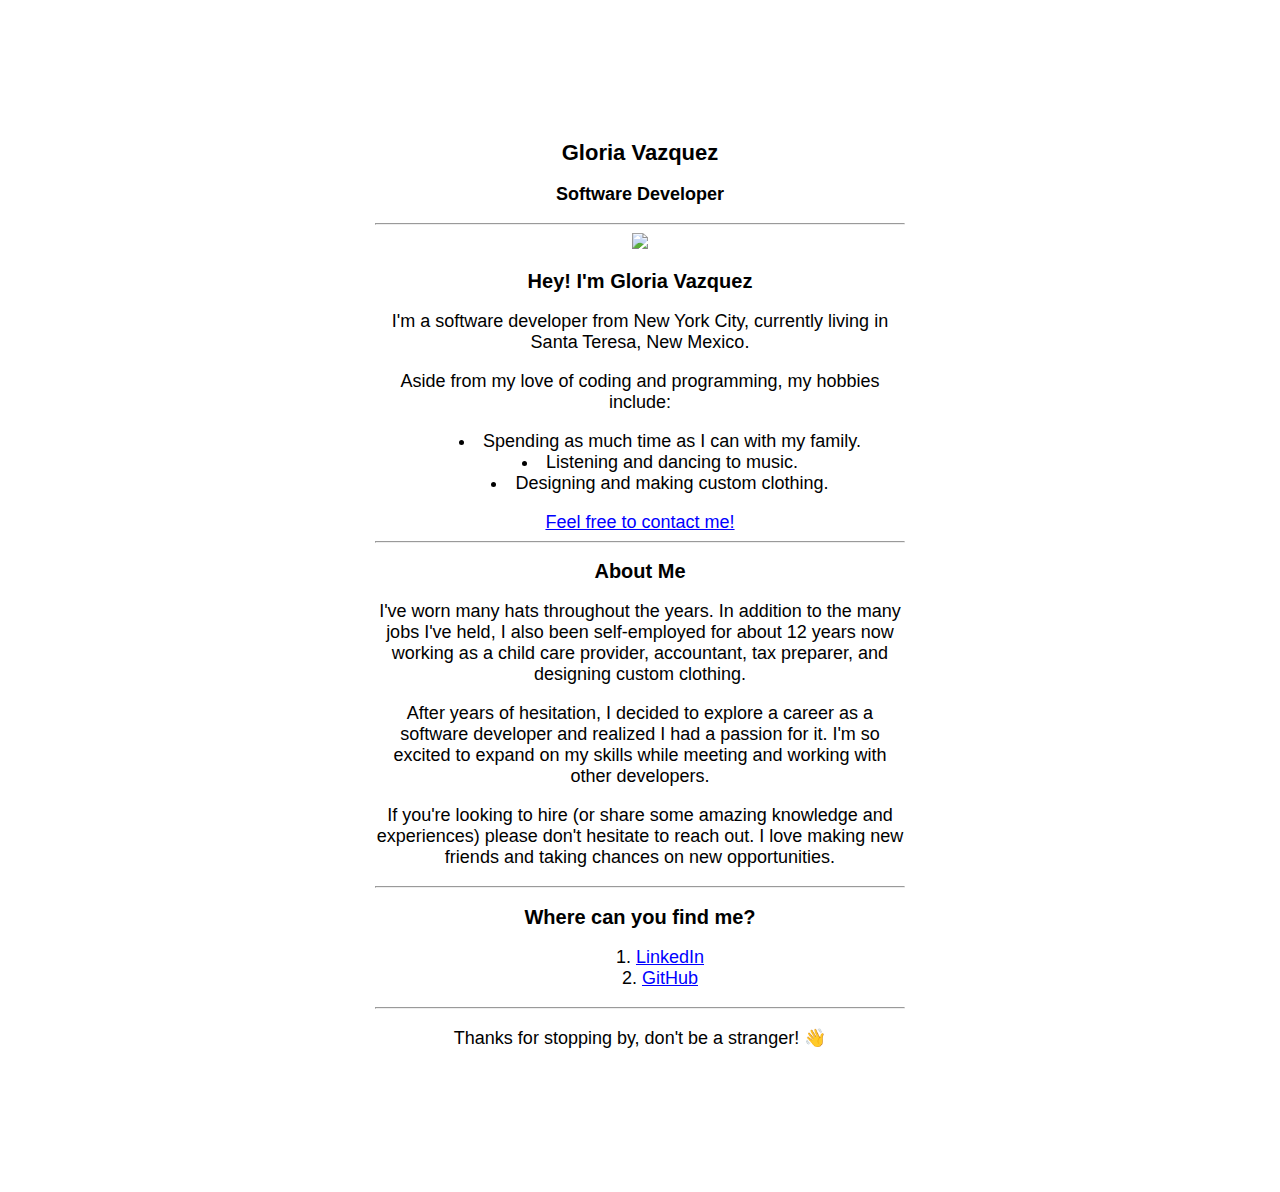
==== index.html @ 0c3c2bd2 "Add files via upload" ====
<!DOCTYPE html>
<html>

<head>
  <meta charset="utf-8">
  <meta name="viewport" content="width=device-width">
  <title>portfolio</title>
  <link
href="https://cdnjs.cloudflare.com/ajax/libs/normalize/8.0.1/normalize.min.css"
    rel="stylesheet"
    type="text/css"
  />
  <link href="style.css" rel="stylesheet" type="text/css" />
</head>
<!--I'm not including a nav at this time because I don't have much to link yet but if I did I would've included it in the header so it appears along side my header-->
<body>
  <header>
    <div>
      <h1>  Gloria Vazquez </h1>
      <h3> Software Developer </h3>
  
    </div>  
  </header>
  
  <hr>
  
  <main>
    <div>
        <a href="https://lh3.googleusercontent.com/hic7FNDVzalLU9IubWvOrfiJr1W6sVLoPPwrJwLRgAsoH-knRxCLdbJzu4jKO0oJRoisdAQ6Z5RUN96nh1IQbfXer_O5RBE8oJK9xIJOOmx-2WLyUSzJqWZwaXYs9wlihIM7jDXkEg=w2400?source=screenshot.guru"> <img src="https://lh3.googleusercontent.com/hic7FNDVzalLU9IubWvOrfiJr1W6sVLoPPwrJwLRgAsoH-knRxCLdbJzu4jKO0oJRoisdAQ6Z5RUN96nh1IQbfXer_O5RBE8oJK9xIJOOmx-2WLyUSzJqWZwaXYs9wlihIM7jDXkEg=w600-h315-p-k" width="200" height="auto" /> </a>
      <article>
        <h2> Hey! I'm Gloria Vazquez </h2>
      
        <p>
          I'm a software developer from New York City, currently living in Santa            Teresa, New Mexico.
        </p>
        
        <p>
        Aside from my love of coding and programming, my hobbies include:  
        </p>
        
        <ul>
          <li> Spending as much time as I can with my family. </li>
          <li> Listening and dancing to music. </li>
          <li> Designing and making custom clothing. </li>
        </ul>
        
      </article>
    </div>

    <div>
      <!--I included my email to be contacted-->
    <a href = "mailto: gvazquez9110@gmail.com">Feel free to contact me!</a>
    </div>

      <hr>
    
    <div>
        <h2> About Me</h2>
      
      <p>  I've worn many hats throughout the years. In addition to the many jobs I've held, I also been self-employed for about 12 years now working as a child care provider, accountant, tax preparer, and designing custom clothing. </p>
      
      <p>  After years of hesitation, I decided to explore a career as a software developer and realized I had a passion for it. I'm so excited to expand on my skills while meeting and working with other developers. </p>

      <p>
        If you're looking to hire (or share some amazing knowledge and experiences) please don't hesitate to reach out. I love making new friends and taking chances on new opportunities. 
      </p>
      
    </div>
  </main>
  
  <hr>
  
  <div>
    <p>
      <h2>
        Where can you find me?
      </h2>
    </p>  
      <ol>
        <li> 
          <a href = "https://www.linkedin.com/in/gloria-vazquez-725719253/"> LinkedIn 
          </a> 
        </li>
        
        <li> 
          <a href = "https://github.com/GloVaz"> GitHub </a> 
        </li>
      </ol>

  </div>

  <hr>
  
  <footer>
    
   <p> Thanks for stopping by, don't be a stranger! &#128075; </p>
    
  </footer>

</body>

</html>
---- style.css ----
background-color {color: rgb(219, 214, 214);}
h1 {
    font-family: Arial, Helvetica, sans-serif;
    font-size: 22px;
}

h2 {
    font-family: Arial, Helvetica, sans-serif;
    font-size: 20px;
}

h3, p, ul, ol, li {
    font-family: Arial, Helvetica, sans-serif;
    font-size: 18px;
    list-style-position: inside;
    
}


body {
    text-align: center;
    margin: 100px 350px 100px 350px;
    padding: 25px;
    height: auto;
    justify-content: center;

}

a {
    font-family: Arial, sans-serif;
    font-size: 18px;
}

a:link      { color: blue; }
a:visited   { color: purple; }
a:hover     { color: green; }
a:active    {color: aqua; }
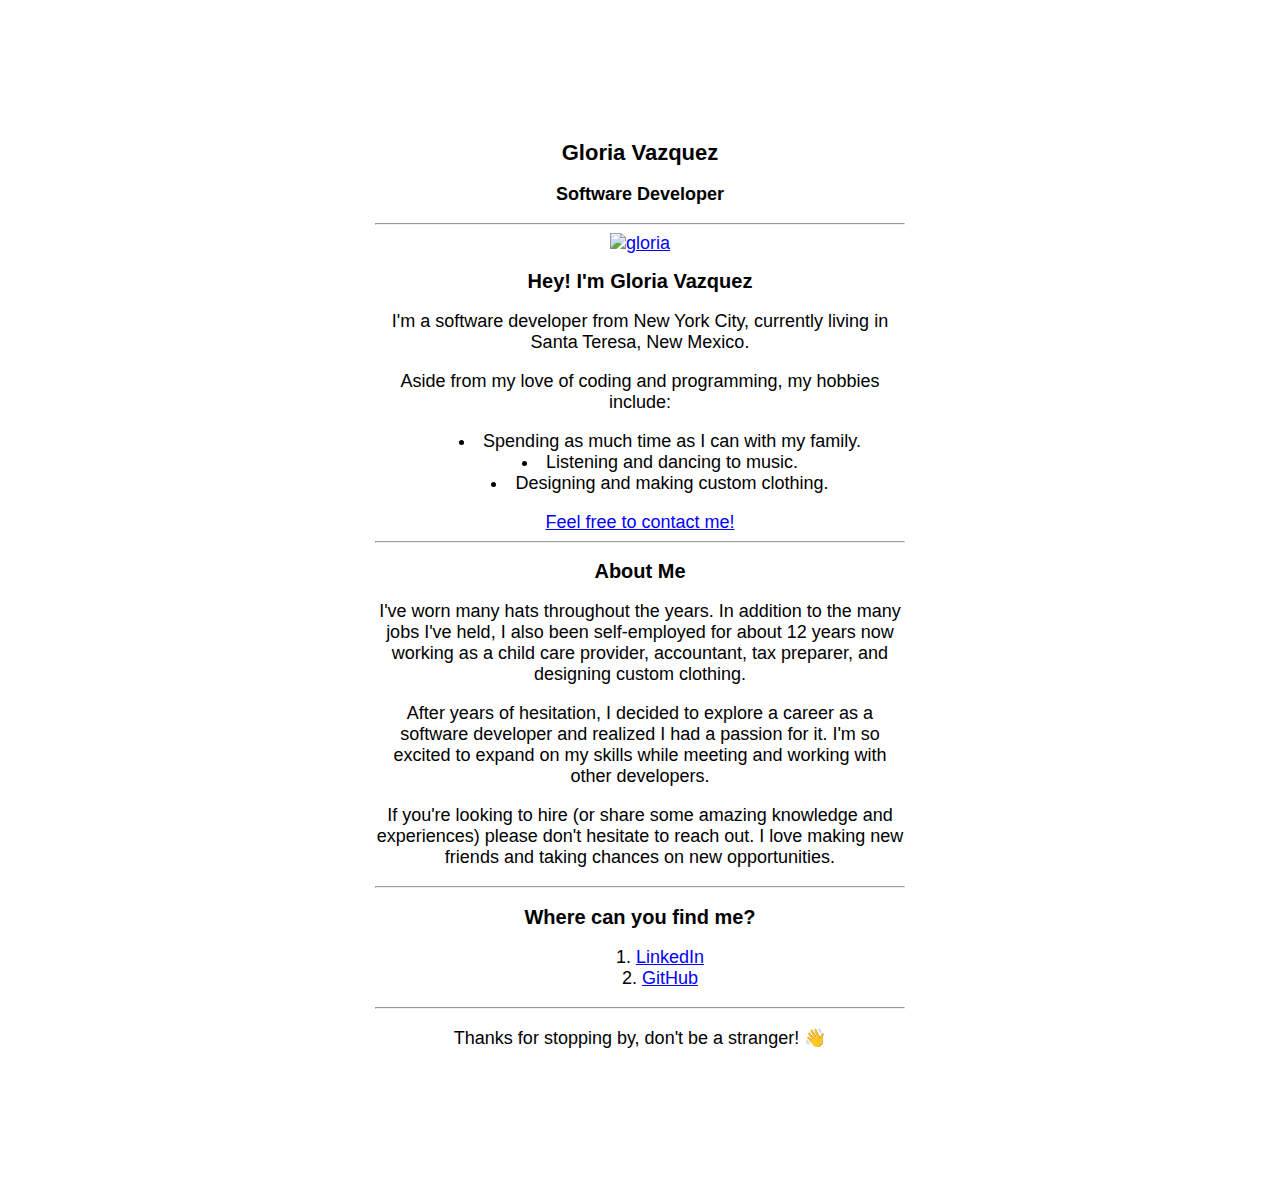
==== commit 7b438798: "Add files via upload" ====
--- a/index.html
+++ b/index.html
@@ -26,7 +26,7 @@
   
   <main>
     <div>
-        <a href="https://lh3.googleusercontent.com/hic7FNDVzalLU9IubWvOrfiJr1W6sVLoPPwrJwLRgAsoH-knRxCLdbJzu4jKO0oJRoisdAQ6Z5RUN96nh1IQbfXer_O5RBE8oJK9xIJOOmx-2WLyUSzJqWZwaXYs9wlihIM7jDXkEg=w2400?source=screenshot.guru"> <img src="https://lh3.googleusercontent.com/hic7FNDVzalLU9IubWvOrfiJr1W6sVLoPPwrJwLRgAsoH-knRxCLdbJzu4jKO0oJRoisdAQ6Z5RUN96nh1IQbfXer_O5RBE8oJK9xIJOOmx-2WLyUSzJqWZwaXYs9wlihIM7jDXkEg=w600-h315-p-k" width="200" height="auto" /> </a>
+        <a href="https://lh3.googleusercontent.com/hic7FNDVzalLU9IubWvOrfiJr1W6sVLoPPwrJwLRgAsoH-knRxCLdbJzu4jKO0oJRoisdAQ6Z5RUN96nh1IQbfXer_O5RBE8oJK9xIJOOmx-2WLyUSzJqWZwaXYs9wlihIM7jDXkEg=w2400?source=screenshot.guru"> <img src="https://lh3.googleusercontent.com/hic7FNDVzalLU9IubWvOrfiJr1W6sVLoPPwrJwLRgAsoH-knRxCLdbJzu4jKO0oJRoisdAQ6Z5RUN96nh1IQbfXer_O5RBE8oJK9xIJOOmx-2WLyUSzJqWZwaXYs9wlihIM7jDXkEg=w600-h315-p-k" alt="gloria" width="200" height="auto" /> </a>
       <article>
         <h2> Hey! I'm Gloria Vazquez </h2>
       
@@ -49,7 +49,7 @@
 
     <div>
       <!--I included my email to be contacted-->
-    <a href = "mailto: gvazquez9110@gmail.com">Feel free to contact me!</a>
+    <a href = "mailto:gvazquez9110@gmail.com">Feel free to contact me!</a>
     </div>
 
       <hr>
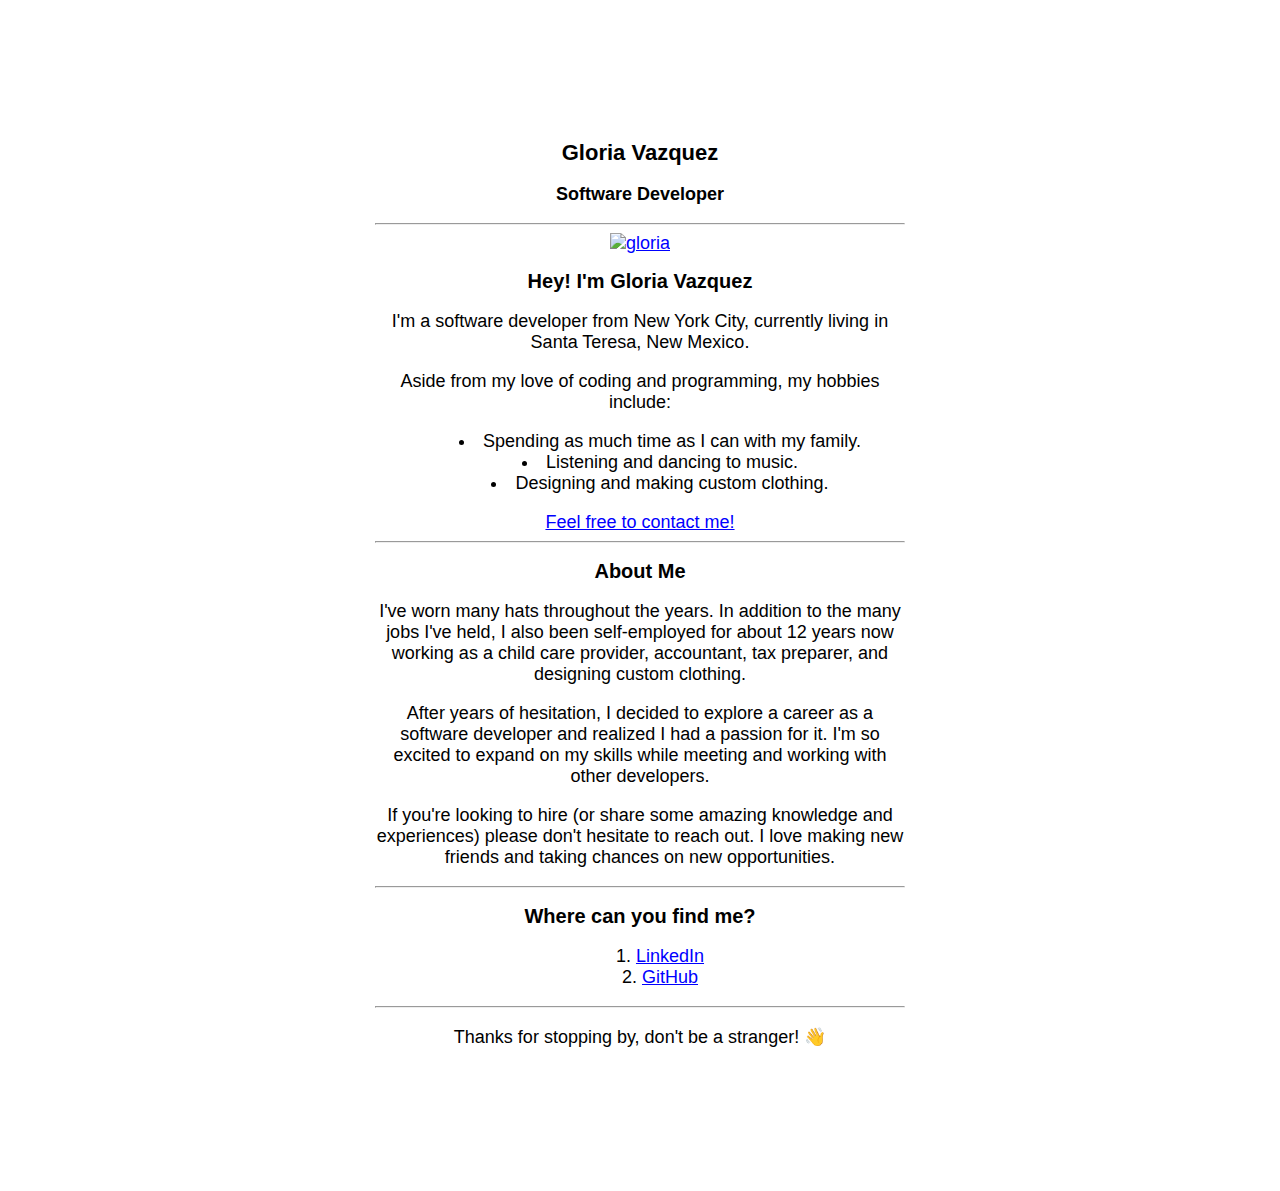
==== commit 41f9e0ef: "Add files via upload" ====
--- a/index.html
+++ b/index.html
@@ -1,5 +1,5 @@
 <!DOCTYPE html>
-<html>
+<html lang="en">
 
 <head>
   <meta charset="utf-8">
@@ -8,9 +8,8 @@
   <link
 href="https://cdnjs.cloudflare.com/ajax/libs/normalize/8.0.1/normalize.min.css"
     rel="stylesheet"
-    type="text/css"
-  />
-  <link href="style.css" rel="stylesheet" type="text/css" />
+    type="text/css">
+  <link href="style.css" rel="stylesheet" type="text/css">
 </head>
 <!--I'm not including a nav at this time because I don't have much to link yet but if I did I would've included it in the header so it appears along side my header-->
 <body>
@@ -26,7 +25,7 @@
   
   <main>
     <div>
-        <a href="https://lh3.googleusercontent.com/hic7FNDVzalLU9IubWvOrfiJr1W6sVLoPPwrJwLRgAsoH-knRxCLdbJzu4jKO0oJRoisdAQ6Z5RUN96nh1IQbfXer_O5RBE8oJK9xIJOOmx-2WLyUSzJqWZwaXYs9wlihIM7jDXkEg=w2400?source=screenshot.guru"> <img src="https://lh3.googleusercontent.com/hic7FNDVzalLU9IubWvOrfiJr1W6sVLoPPwrJwLRgAsoH-knRxCLdbJzu4jKO0oJRoisdAQ6Z5RUN96nh1IQbfXer_O5RBE8oJK9xIJOOmx-2WLyUSzJqWZwaXYs9wlihIM7jDXkEg=w600-h315-p-k" alt="gloria" width="200" height="auto" /> </a>
+        <a href="https://lh3.googleusercontent.com/hic7FNDVzalLU9IubWvOrfiJr1W6sVLoPPwrJwLRgAsoH-knRxCLdbJzu4jKO0oJRoisdAQ6Z5RUN96nh1IQbfXer_O5RBE8oJK9xIJOOmx-2WLyUSzJqWZwaXYs9wlihIM7jDXkEg=w2400?source=screenshot.guru"> <img src="https://lh3.googleusercontent.com/hic7FNDVzalLU9IubWvOrfiJr1W6sVLoPPwrJwLRgAsoH-knRxCLdbJzu4jKO0oJRoisdAQ6Z5RUN96nh1IQbfXer_O5RBE8oJK9xIJOOmx-2WLyUSzJqWZwaXYs9wlihIM7jDXkEg=w600-h315-p-k" alt="gloria" width="200" height="200"> </a>
       <article>
         <h2> Hey! I'm Gloria Vazquez </h2>
       
@@ -71,11 +70,9 @@
   <hr>
   
   <div>
-    <p>
       <h2>
         Where can you find me?
-      </h2>
-    </p>  
+      </h2> 
       <ol>
         <li> 
           <a href = "https://www.linkedin.com/in/gloria-vazquez-725719253/"> LinkedIn 
